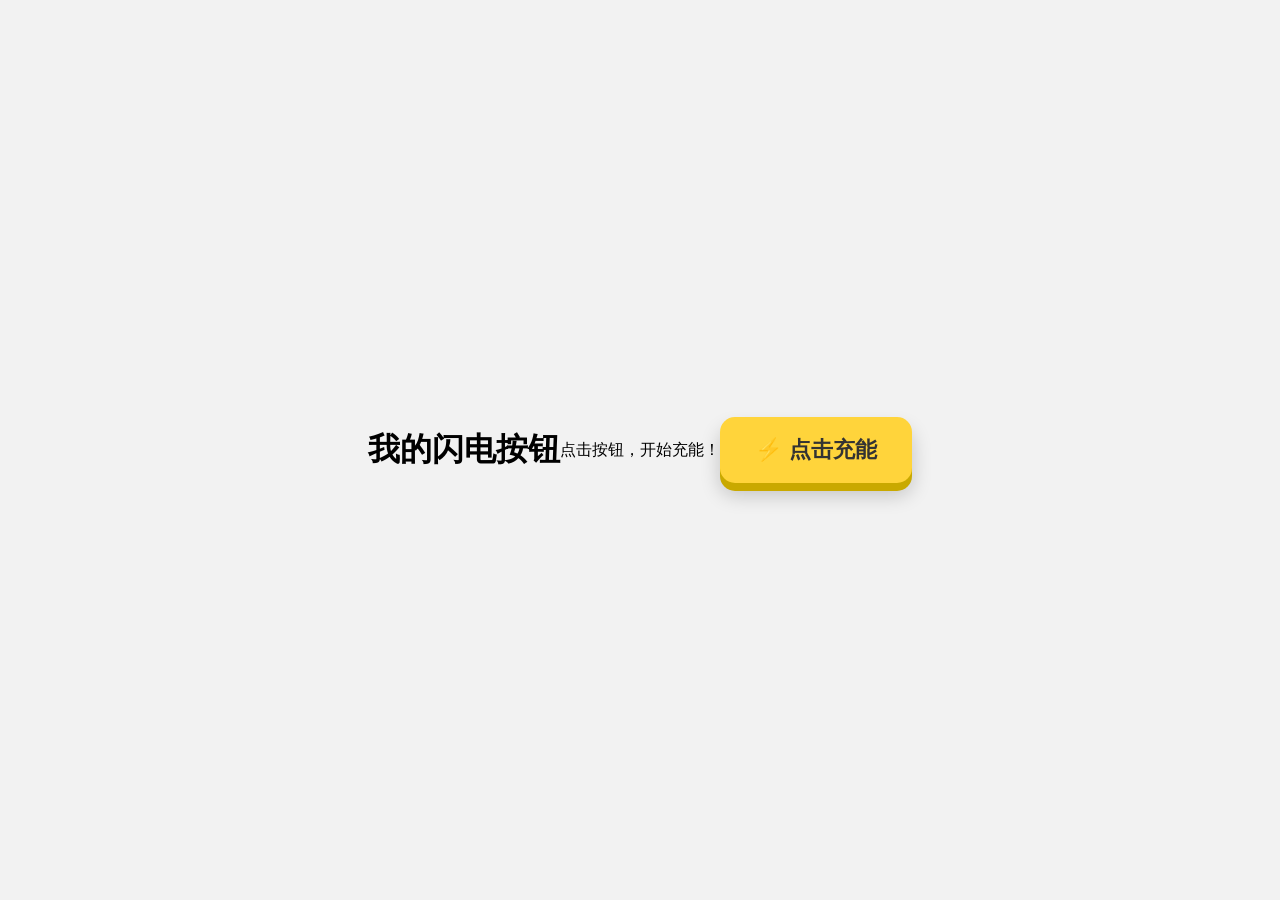
==== index.html @ 271dd62f "Rename button/.../index.html to index.html" ====
<!DOCTYPE html>
<html lang="zh-CN">
<head>
    <meta charset="UTF-8">
    <meta name="viewport" content="width=device-width, initial-scale=1.0">
    <title>闪电按钮</title>

    <style>
        /* 设置整个网页 */
        body {
            margin: 0;
            height: 100vh;
            display: flex;
            justify-content: center;
            align-items: center;
            background-color: #f2f2f2;
            font-family: Arial, sans-serif;
        }

/*页面内容容器*/
.container{text-align:center;}
        /* 闪电按钮 */
        .lightning-button {
            padding: 18px 35px;
            border: none;
            border-radius: 15px;
            background-color: #ffd43b;
            color: #333;
            font-size: 22px;
            font-weight: bold;
            cursor: pointer;

            /* 立体阴影 */
            box-shadow: 0 8px 0 #c9a900,
                        0 12px 20px rgba(0, 0, 0, 0.2);

            /* 动画 */
            transition: all 0.15s ease;
        }

        /* 鼠标移动到按钮上 */
        .lightning-button:hover {
            background-color: #ffe66d;
            transform: translateY(-3px);

            box-shadow: 0 11px 0 #c9a900,
                        0 16px 25px rgba(0, 0, 0, 0.25);
        }

        /* 鼠标按下按钮 */
        .lightning-button:active {
            transform: translateY(5px);

            box-shadow: 0 3px 0 #c9a900,
                        0 6px 10px rgba(0, 0, 0, 0.2);
        }
    </style>
</head>

<body>
<h1>我的闪电按钮</h1>
<p>点击按钮，开始充能！</p>

    <button class="lightning-button" onclick="charge()">
        ⚡ 点击充能
    </button>

    <script>
        function charge() {
            alert("⚡ 充能成功！");
        }
    </script>

</body>
</html>
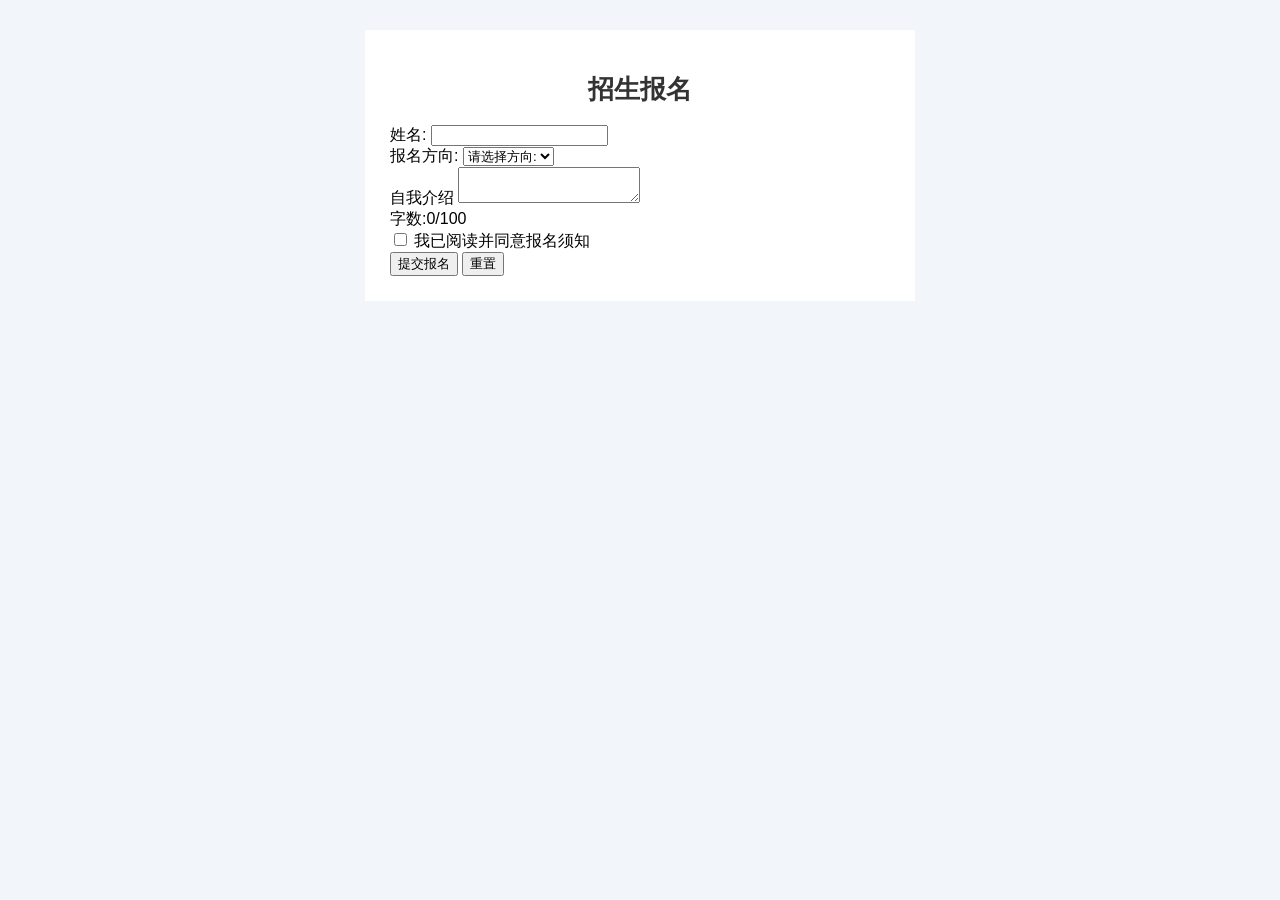
==== commit a7617022: "Add files via upload" ====
--- a/index.html
+++ b/index.html
@@ -1,75 +1,35 @@
 <!DOCTYPE html>
-<html lang="zh-CN">
+<html>
 <head>
+    <link rel="stylesheet" href="style.css">
     <meta charset="UTF-8">
-    <meta name="viewport" content="width=device-width, initial-scale=1.0">
-    <title>闪电按钮</title>
-
-    <style>
-        /* 设置整个网页 */
-        body {
-            margin: 0;
-            height: 100vh;
-            display: flex;
-            justify-content: center;
-            align-items: center;
-            background-color: #f2f2f2;
-            font-family: Arial, sans-serif;
-        }
-
-/*页面内容容器*/
-.container{text-align:center;}
-        /* 闪电按钮 */
-        .lightning-button {
-            padding: 18px 35px;
-            border: none;
-            border-radius: 15px;
-            background-color: #ffd43b;
-            color: #333;
-            font-size: 22px;
-            font-weight: bold;
-            cursor: pointer;
-
-            /* 立体阴影 */
-            box-shadow: 0 8px 0 #c9a900,
-                        0 12px 20px rgba(0, 0, 0, 0.2);
-
-            /* 动画 */
-            transition: all 0.15s ease;
-        }
-
-        /* 鼠标移动到按钮上 */
-        .lightning-button:hover {
-            background-color: #ffe66d;
-            transform: translateY(-3px);
-
-            box-shadow: 0 11px 0 #c9a900,
-                        0 16px 25px rgba(0, 0, 0, 0.25);
-        }
-
-        /* 鼠标按下按钮 */
-        .lightning-button:active {
-            transform: translateY(5px);
-
-            box-shadow: 0 3px 0 #c9a900,
-                        0 6px 10px rgba(0, 0, 0, 0.2);
-        }
-    </style>
+    <title>招生报名</title>
 </head>
-
-<body>
-<h1>我的闪电按钮</h1>
-<p>点击按钮，开始充能！</p>
-
-    <button class="lightning-button" onclick="charge()">
-        ⚡ 点击充能
-    </button>
-
-    <script>
-        function charge() {
-            alert("⚡ 充能成功！");
-        }
-    </script>
-
+<body><div class="container">
+    <h1>招生报名</h1>
+    <label for="name">姓名:</label>
+    <input type="text" id="name">
+    <span id="nameError"></span>
+    <br>
+    <label for="direction">报名方向:</label>
+    <select id="direction">
+        <option value="">请选择方向:</option>
+        <option value="frontend">前端开发</option>
+        <option value="backend">后端开发</option>
+    </select>
+    <span id="directionError"></span>
+    <br>
+    <label for="introduction">自我介绍</label>
+    <textarea id="introduction" maxlength="100"></textarea>
+    <span id="introductionError"></span>
+    <div>字数:<span id="count">0</span>/100</div>
+    <div>
+       <input type="checkbox" id="agreement">
+       <label for="agreement">我已阅读并同意报名须知</label>
+       <span id="agreementError"></span>
+    </div>
+    <button id="submission">提交报名</button>
+    <button id="reset">重置</button></div>
+    <script src="script.js"></script>
 </body>
 </html>
--- a/style.css
+++ b/style.css
@@ -0,0 +1,15 @@
+body{font-family:Arial,sans-serif;
+background-color:#f2f5f9;
+margin:0;
+padding:30px;
+}
+.container{max-width:500px;
+    margin:0 auto;
+    padding:25px;
+    background-color:white;
+    }
+h1{
+    text-align:center;
+    color:#333333;
+    font-size:26px;
+}
